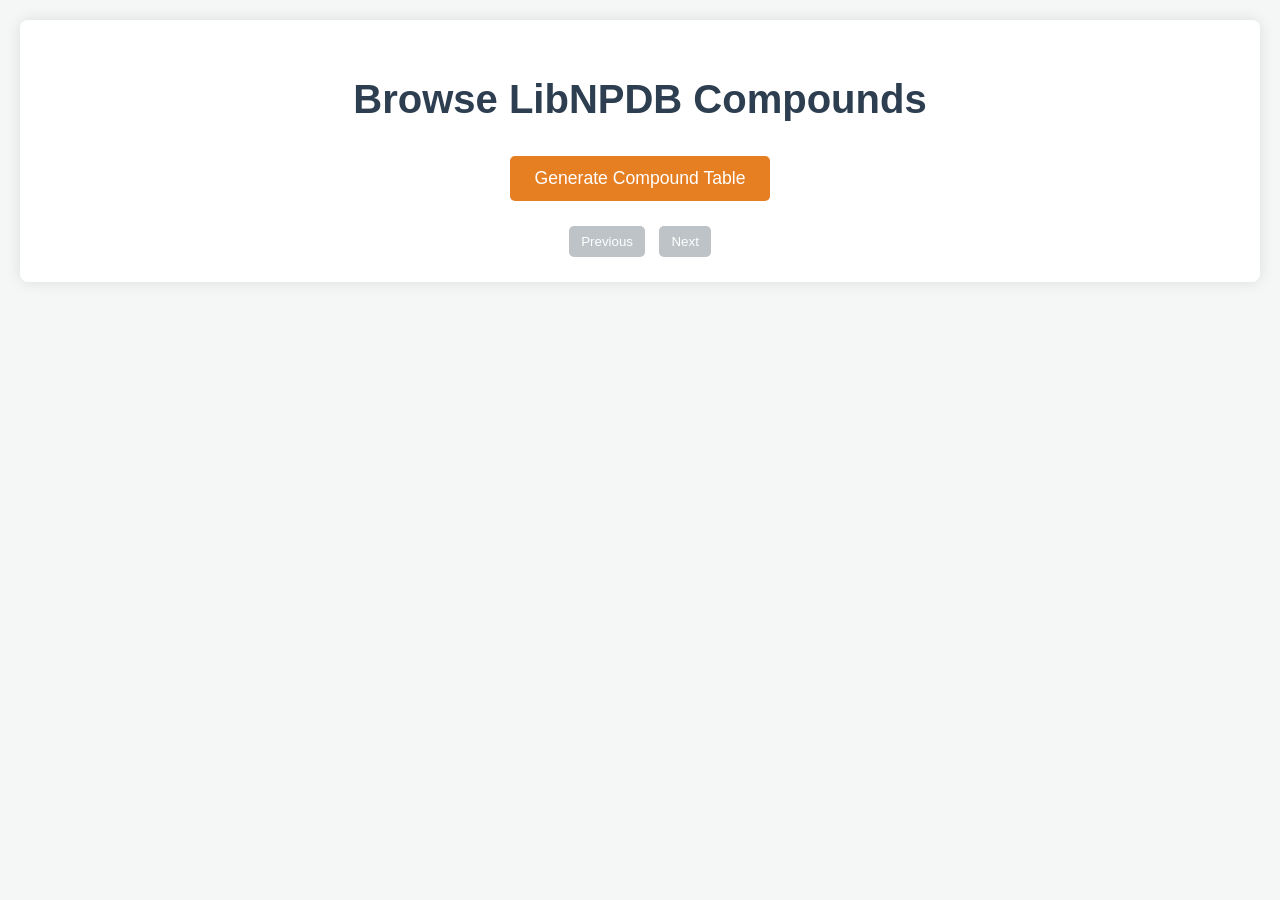
==== index.html @ c8282b5b "Update index.html 10-20 compound in one page" ====
<!DOCTYPE html>
<html lang="en">
<head>
    <meta charset="UTF-8">
    <meta name="viewport" content="width=device-width, initial-scale=1.0">
    <title>Browse LibNPDB Compounds</title>
    <meta name="description" content="Browse and explore compound data from the LibNPDB database.">
    <meta name="keywords" content="LibNPDB, compounds, natural products, database, chemistry, biology">
    <style>
        body {
            font-family: 'Segoe UI', Tahoma, Geneva, Verdana, sans-serif;
            line-height: 1.6;
            margin: 0;
            padding: 20px;
            background-color: #f4f7f6;
            color: #333;
        }
        .container {
            max-width: 1200px;
            margin: auto;
            padding: 20px;
            background-color: #fff;
            box-shadow: 0 0 15px rgba(0,0,0,0.1);
            border-radius: 8px;
        }
        header h1 {
            color: #2c3e50;
            text-align: center;
            margin-bottom: 25px;
            font-size: 2.5em;
        }
        .action-button {
            display: block;
            margin: 20px auto;
            padding: 12px 25px;
            font-size: 1.1em;
            color: #fff;
            background-color: #e67e22;
            border: none;
            border-radius: 5px;
            cursor: pointer;
            transition: background-color 0.3s ease;
        }
        .action-button:hover {
            background-color: #d35400;
        }
        #tableContainer {
            margin-top: 30px;
            background-color: #fdfdfd;
            border: 1px solid #e0e0e0;
            border-radius: 5px;
            padding: 10px;
            overflow-x: auto;
        }
        #compoundTable {
            width: 100%;
            border-collapse: collapse;
            margin-top: 10px;
        }
        #compoundTable th, #compoundTable td {
            border: 1px solid #ddd;
            padding: 10px 12px;
            text-align: left;
        }
        #compoundTable th {
            background-color: #3498db;
            color: white;
        }
        .placeholder-text {
            color: #777;
            font-style: italic;
        }
        #paginationControls {
            text-align: center;
            margin-top: 15px;
        }
        #paginationControls button {
            padding: 8px 12px;
            margin: 5px;
            background-color: #3498db;
            color: white;
            border: none;
            border-radius: 5px;
            cursor: pointer;
        }
        #paginationControls button:disabled {
            background-color: #bdc3c7;
            cursor: not-allowed;
        }
    </style>
</head>
<body>
    <div class="container">
        <header>
            <h1>Browse LibNPDB Compounds</h1>
        </header>
        <main>
            <button id="generateTableBtn" class="action-button" onclick="loadData()">Generate Compound Table</button>
            <div id="tableContainer" style="display:none;">
                <table id="compoundTable">
                    <thead>
                        <tr>
                            <th>Compound Name</th>
                            <th>LibNPDB ID</th>
                            <th>Plant</th>
                            <th>Part of Organism</th>
                            <th>Reference Link</th>
                        </tr>
                    </thead>
                    <tbody id="compoundTableBody"></tbody>
                </table>
            </div>
            <div id="paginationControls">
                <button id="prevBtn" onclick="prevPage()" disabled>Previous</button>
                <button id="nextBtn" onclick="nextPage()" disabled>Next</button>
            </div>
        </main>
    </div>
    <script>
        let currentPage = 0;
        const pageSize = 10;
        let compoundData = [];

        async function loadData() {
            try {
                const response = await fetch('https://raw.githubusercontent.com/Kareemsasi/Libnpdb-data/refs/heads/main/data.json');
                if (!response.ok) throw new Error('Failed to load data');
                compoundData = await response.json();
                renderPage();
            } catch (error) {
                console.error('Error:', error);
            }
        }

        function renderPage() {
            const tableBody = document.getElementById('compoundTableBody');
            tableBody.innerHTML = '';
            const start = currentPage * pageSize;
            const end = start + pageSize;
            const pageData = compoundData.slice(start, end);

            pageData.forEach(compound => {
                const row = `<tr>
                    <td>${compound['Compound Name']}</td>
                    <td>${compound['LibNPDB ID']}</td>
                    <td>${compound['Species Name']}</td>
                    <td>${compound['Part of Organism Studied']}</td>
                    <td><a href="${compound['Reference Source Link']}" target="_blank" rel="noopener">Link</a></td>
                </tr>`;
                tableBody.insertAdjacentHTML('beforeend', row);
            });

            document.getElementById('prevBtn').disabled = currentPage === 0;
            document.getElementById('nextBtn').disabled = end >= compoundData.length;
            document.getElementById('tableContainer').style.display = 'block';
        }

        function prevPage() {
            if (currentPage > 0) {
                currentPage--;
                renderPage();
            }
        }

        function nextPage() {
            if ((currentPage + 1) * pageSize < compoundData.length) {
                currentPage++;
                renderPage();
            }
        }
    </script>
</body>
</html>
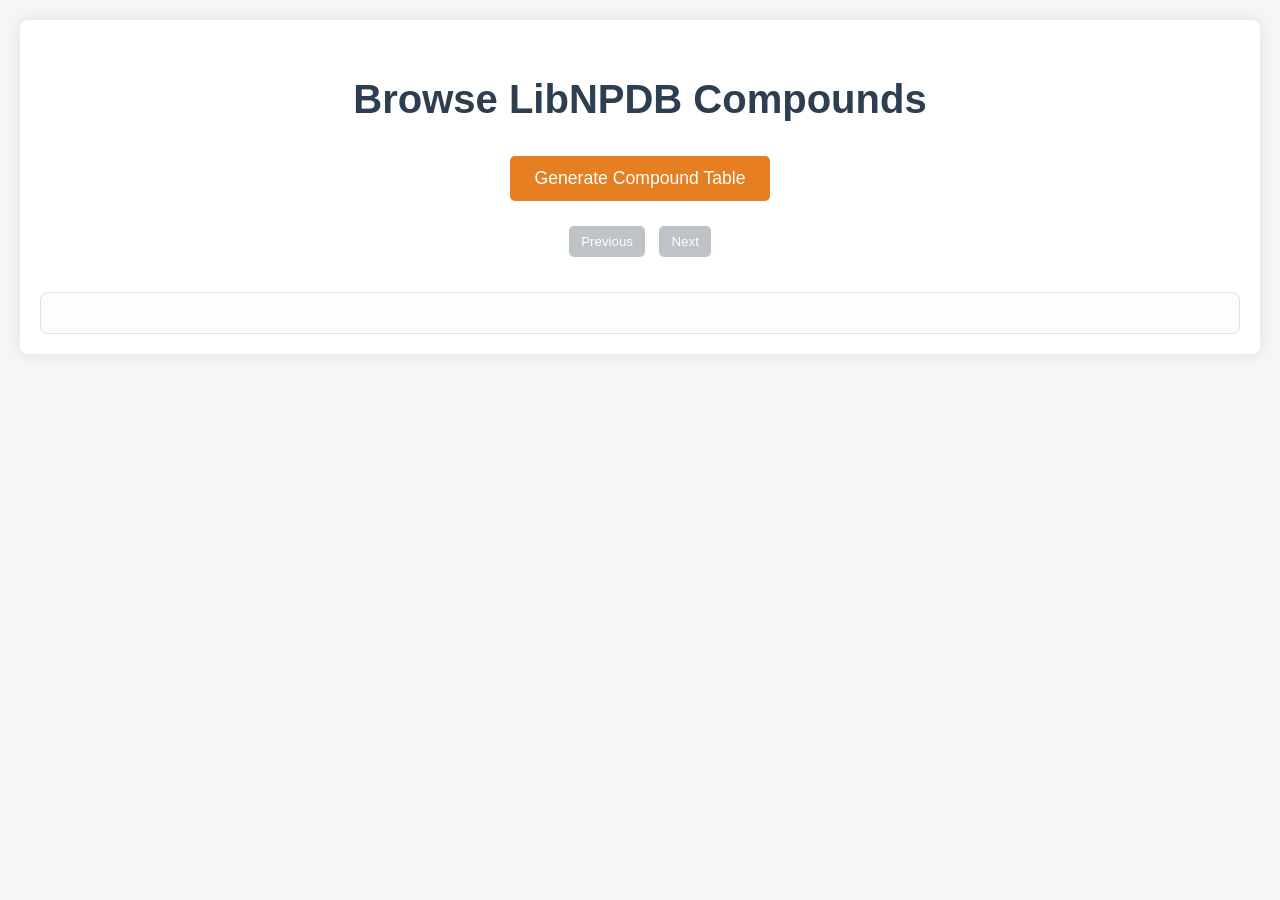
==== commit 30c35c40: "Update index.html Add 2d & 3D structures for the compounds google location map" ====
--- a/index.html
+++ b/index.html
@@ -66,6 +66,14 @@
             background-color: #3498db;
             color: white;
         }
+        .compound-name-link, .plant-name-link, .libnpdb-id-link { /* Style for clickable names and IDs */
+            color: #3498db;
+            cursor: pointer;
+            text-decoration: underline;
+        }
+        .compound-name-link:hover, .plant-name-link:hover, .libnpdb-id-link:hover {
+            color: #2980b9;
+        }
         .placeholder-text {
             color: #777;
             font-style: italic;
@@ -86,6 +94,91 @@
         #paginationControls button:disabled {
             background-color: #bdc3c7;
             cursor: not-allowed;
+        }
+        #compoundDetails { /* Style for the new details section */
+            margin-top: 30px;
+            background-color: #fdfdfd;
+            border: 1px solid #e0e0e0;
+            border-radius: 8px;
+            padding: 20px;
+            display: none; /* Initially hidden */
+            display: flex; /* Use flexbox for layout */
+            flex-wrap: wrap; /* Allow items to wrap on smaller screens */
+            gap: 20px; /* Space between details and image */
+        }
+        #compoundDetails h2 {
+            color: #2c3e50;
+            margin-top: 0;
+            margin-bottom: 15px;
+            border-bottom: 2px solid #e67e22;
+            padding-bottom: 5px;
+            width: 100%; /* Make heading take full width */
+        }
+        #compoundDetails p {
+            margin-bottom: 10px;
+        }
+        #compoundDetails strong {
+            color: #3498db;
+        }
+        .compound-list-item {
+            margin-bottom: 15px;
+            padding-bottom: 10px;
+            border-bottom: 1px dashed #ccc;
+        }
+        .compound-list-item:last-child {
+            border-bottom: none;
+        }
+         .plant-list {
+            list-style: disc;
+            margin-left: 20px;
+            margin-bottom: 15px; /* Add some space below the plant list */
+        }
+        .plant-list li {
+            margin-bottom: 5px;
+        }
+        .reference-links a {
+            margin-right: 10px; /* Space out the links */
+        }
+        .details-text { /* Container for text details */
+            flex: 1; /* Allow text to take available space */
+            min-width: 300px; /* Minimum width before wrapping */
+        }
+        .structure-image-container { /* Container for the 2D structure image */
+            flex-shrink: 0; /* Prevent image container from shrinking */
+            width: 300px; /* Fixed width for the image container */
+            max-width: 100%; /* Ensure it doesn't exceed parent width */
+            text-align: center; /* Center the image */
+            background-color: #eee; /* Light background for image area */
+            padding: 10px;
+            border-radius: 5px;
+            display: flex; /* Use flexbox for stacking 2D and 3D */
+            flex-direction: column; /* Stack images vertically */
+            gap: 10px; /* Space between images */
+        }
+        .structure-image-container img {
+            max-width: 100%; /* Ensure image fits within its container */
+            height: auto; /* Maintain aspect ratio */
+            border: 1px solid #ccc;
+            border-radius: 4px;
+        }
+        .map-container { /* Container for the Google Map */
+            width: 100%; /* Take full width */
+            margin-top: 20px; /* Space above the map */
+            border: 1px solid #e0e0e0;
+            border-radius: 8px;
+            overflow: hidden; /* Hide overflow from border-radius */
+        }
+        .map-container h4 {
+            color: #2c3e50;
+            margin: 0;
+            padding: 10px;
+            background-color: #f4f7f6;
+            border-bottom: 1px solid #e0e0e0;
+        }
+        .map-container iframe {
+            width: 100%;
+            height: 300px; /* Fixed height for the map */
+            border: none;
         }
     </style>
 </head>
@@ -114,6 +207,9 @@
                 <button id="prevBtn" onclick="prevPage()" disabled>Previous</button>
                 <button id="nextBtn" onclick="nextPage()" disabled>Next</button>
             </div>
+
+            <div id="compoundDetails">
+                </div>
         </main>
     </div>
     <script>
@@ -139,11 +235,13 @@
             const end = start + pageSize;
             const pageData = compoundData.slice(start, end);
 
-            pageData.forEach(compound => {
+            pageData.forEach((compound, index) => {
+                // Add a data attribute to store the original index in the compoundData array
+                const originalIndex = currentPage * pageSize + index;
                 const row = `<tr>
-                    <td>${compound['Compound Name']}</td>
-                    <td>${compound['LibNPDB ID']}</td>
-                    <td>${compound['Species Name']}</td>
+                    <td><span class="compound-name-link" data-index="${originalIndex}">${compound['Compound Name']}</span></td>
+                    <td><span class="libnpdb-id-link">${compound['LibNPDB ID']}</span></td>
+                    <td><span class="plant-name-link">${compound['Species Name']}</span></td>
                     <td>${compound['Part of Organism Studied']}</td>
                     <td><a href="${compound['Reference Source Link']}" target="_blank" rel="noopener">Link</a></td>
                 </tr>`;
@@ -153,6 +251,9 @@
             document.getElementById('prevBtn').disabled = currentPage === 0;
             document.getElementById('nextBtn').disabled = end >= compoundData.length;
             document.getElementById('tableContainer').style.display = 'block';
+
+            // Hide compound details when rendering a new page
+            document.getElementById('compoundDetails').style.display = 'none';
         }
 
         function prevPage() {
@@ -168,6 +269,191 @@
                 renderPage();
             }
         }
+
+        // Function to display full compound details including 2D and 3D structures and a map
+        function displayCompoundDetails(index) {
+            const detailsContainer = document.getElementById('compoundDetails');
+            const compound = compoundData[index];
+
+            let detailsHTML = '<h2>Compound Details</h2>';
+            let detailsTextHTML = '<div class="details-text">'; // Container for text details
+            let structureImageHTML = '<div class="structure-image-container">'; // Container for images
+            let mapHTML = '<div class="map-container">'; // Container for the map
+
+            if (compound) {
+                // Iterate over all keys in the compound object to display details
+                for (const key in compound) {
+                    if (compound.hasOwnProperty(key)) {
+                        // Handle links specifically
+                        if (key === 'Reference Source Link') { // Reference Source Link
+                             if (compound[key]) { // Check if the link exists
+                                detailsTextHTML += `<p><strong>${key}:</strong> <a href="${compound[key]}" target="_blank" rel="noopener">Link</a></p>`;
+                             } else {
+                                detailsTextHTML += `<p><strong>${key}:</strong> Not available</p>`;
+                             }
+                        } else if (key === 'Wikipedia Link') { // Wikipedia Link - Make it an active link
+                            if (compound[key]) { // Check if the link exists
+                                detailsTextHTML += `<p><strong>${key}:</strong> <a href="${compound[key]}" target="_blank" rel="noopener">${compound[key]}</a></p>`;
+                            } else {
+                                detailsTextHTML += `<p><strong>${key}:</strong> Not available</p>`;
+                            }
+                        }
+                        else if (key === 'Smile' && compound[key]) {
+                            // If a SMILES string exists, generate the PubChem 2D and 3D structure image URLs
+                            const smilesString = encodeURIComponent(compound[key]);
+                            const imageUrl2D = `https://pubchem.ncbi.nlm.nih.gov/rest/pug/compound/smiles/${smilesString}/PNG`;
+                             const imageUrl3D = `https://pubchem.ncbi.nlm.nih.gov/rest/pug/compound/smiles/${smilesString}/PNG?record_type=3d`; // URL for 3D structure
+
+                            structureImageHTML += `<h4>2D Structure</h4>`;
+                            structureImageHTML += `<img src="${imageUrl2D}" alt="2D Structure of ${compound['Compound Name'] || 'Compound'}" onerror="this.onerror=null; this.src='https://placehold.co/300x300/e0e0e0/333?text=2D+Structure+Not+Available';">`;
+
+                            structureImageHTML += `<h4>3D Structure</h4>`;
+                             structureImageHTML += `<img src="${imageUrl3D}" alt="3D Structure of ${compound['Compound Name'] || 'Compound'}" onerror="this.onerror=null; this.src='https://placehold.co/300x300/e0e0e0/333?text=3D+Structure+Not+Available';">`;
+
+
+                        } else if (key !== 'Smile') { // Display other keys in text details, excluding the Smile key itself
+                            detailsTextHTML += `<p><strong>${key}:</strong> ${compound[key]}</p>`;
+                        }
+                    }
+                }
+
+                // If no SMILES string was found, add a placeholder message for both structures
+                if (!compound['Smile']) {
+                     structureImageHTML += `<p>2D and 3D Structures Not Available (SMILES string missing)</p>`;
+                }
+
+                // --- Add Google Map ---
+                mapHTML += `<h4>Source Location</h4>`;
+                const place = compound['Place'] || '';
+                const country = compound['Source Country'] || 'Libya';
+                const locationQuery = encodeURIComponent(`${place}, ${country}`);
+                const mapUrl = `https://maps.google.com/maps?q=${locationQuery}&output=embed`;
+
+                mapHTML += `<iframe src="${mapUrl}" allowfullscreen="" loading="lazy"></iframe>`;
+                // --- End Google Map ---
+
+
+            } else {
+                detailsTextHTML += '<p>Details not found.</p>';
+                 structureImageHTML += `<p>2D and 3D Structures Not Available</p>`;
+                 mapHTML += `<h4>Source Location</h4><p>Location data not available.</p>`;
+            }
+
+            detailsTextHTML += '</div>'; // Close details-text
+            structureImageHTML += '</div>'; // Close structure-image-container
+            mapHTML += '</div>'; // Close map-container
+
+            // Combine text details, image container, and map container
+            detailsContainer.innerHTML = detailsHTML + detailsTextHTML + structureImageHTML + mapHTML;
+            detailsContainer.style.display = 'flex'; // Show the details section using flexbox
+        }
+
+        // Function to display compounds associated with a specific plant
+        function displayPlantCompounds(plantName) {
+            const detailsContainer = document.getElementById('compoundDetails');
+            const relatedCompounds = compoundData.filter(compound => compound['Species Name'] === plantName);
+
+            // Add the count to the heading
+            let detailsHTML = '<h2>Details</h2>'; // Reset details HTML
+            let detailsTextHTML = '<div class="details-text">'; // Use only text container for plant/ID details
+
+            detailsTextHTML += `<h3>Compounds found in ${plantName} (${relatedCompounds.length})</h3>`;
+
+
+            if (relatedCompounds.length > 0) {
+                relatedCompounds.forEach(compound => {
+                    detailsTextHTML += `<div class="compound-list-item">`;
+                    detailsTextHTML += `<p><strong>Compound Name:</strong> ${compound['Compound Name']}</p>`;
+                    detailsTextHTML += `<p><strong>LibNPDB ID:</strong> ${compound['LibNPDB ID']}</p>`;
+                    if (compound['Reference Source Link']) {
+                        detailsTextHTML += `<p><strong>Reference:</strong> <a href="${compound['Reference Source Link']}" target="_blank" rel="noopener">Link</a></p>`;
+                    }
+                    // Assuming 'Wikipedia Link' might exist in the data
+                    if (compound['Wikipedia Link']) {
+                         detailsTextHTML += `<p><strong>Wikipedia:</strong> <a href="${compound['Wikipedia Link']}" target="_blank" rel="noopener">${compound['Wikipedia Link']}</a></p>`;
+                    }
+                    detailsTextHTML += `</div>`;
+                });
+            } else {
+                detailsTextHTML += `<p>No compounds found for ${plantName}.</p>`;
+            }
+
+            detailsTextHTML += '</div>'; // Close details-text
+
+            // For plant and ID details, we only show text, no image container
+            detailsContainer.innerHTML = detailsHTML + detailsTextHTML;
+            detailsContainer.style.display = 'block'; // Show the details section (block layout is fine here)
+        }
+
+        // Function to display plants associated with a specific LibNPDB ID
+        function displayCompoundPlants(libnpdbId) {
+            const detailsContainer = document.getElementById('compoundDetails');
+            const relatedEntries = compoundData.filter(compound => compound['LibNPDB ID'] === libnpdbId);
+
+            // Get unique plant names
+            const plantNames = [...new Set(relatedEntries.map(entry => entry['Species Name']))];
+
+             let detailsHTML = '<h2>Details</h2>'; // Reset details HTML
+            let detailsTextHTML = '<div class="details-text">'; // Use only text container for plant/ID details
+
+            // Add the count of unique plants to the heading
+            detailsTextHTML += `<h3>Plants containing LibNPDB ID ${libnpdbId} (${plantNames.length})</h3>`;
+
+            if (plantNames.length > 0) {
+                detailsTextHTML += `<ul class="plant-list">`;
+                plantNames.forEach(plant => {
+                    detailsTextHTML += `<li>${plant}</li>`;
+                });
+                detailsTextHTML += `</ul>`;
+
+                // Add reference links
+                const uniqueReferences = [...new Set(relatedEntries.map(entry => entry['Reference Source Link']).filter(link => link))]; // Get unique non-empty links
+                if (uniqueReferences.length > 0) {
+                    detailsTextHTML += `<p><strong>References:</strong></p><div class="reference-links">`;
+                    uniqueReferences.forEach((refLink, index) => {
+                        detailsTextHTML += `<a href="${refLink}" target="_blank" rel="noopener">source ${index + 1}</a>`;
+                    });
+                    detailsTextHTML += `</div>`;
+                }
+
+            } else {
+                detailsTextHTML += `<p>No plants found for LibNPDB ID ${libnpdbId}.</p>`;
+            }
+
+            detailsTextHTML += '</div>'; // Close details-text
+
+            // For plant and ID details, we only show text, no image container
+            detailsContainer.innerHTML = detailsHTML + detailsTextHTML;
+            detailsContainer.style.display = 'block'; // Show the details section (block layout is fine here)
+        }
+
+
+        // Add event listener to the table body to handle clicks on compound names, plant names, and LibNPDB IDs
+        document.getElementById('compoundTableBody').addEventListener('click', function(event) {
+            const target = event.target;
+
+            // Check if the clicked element is a compound name link
+            if (target.classList.contains('compound-name-link')) {
+                const index = target.getAttribute('data-index');
+                if (index !== null) {
+                    displayCompoundDetails(parseInt(index, 10));
+                }
+            }
+            // Check if the clicked element is a plant name link
+            else if (target.classList.contains('plant-name-link')) {
+                const plantName = target.textContent;
+                displayPlantCompounds(plantName);
+            }
+            // Check if the clicked element is a LibNPDB ID link
+            else if (target.classList.contains('libnpdb-id-link')) {
+                const libnpdbId = target.textContent;
+                displayCompoundPlants(libnpdbId);
+            }
+        });
+
+        // Initial data load (optional, you can keep the button click for explicit load)
+        // loadData();
+
     </script>
 </body>
 </html>
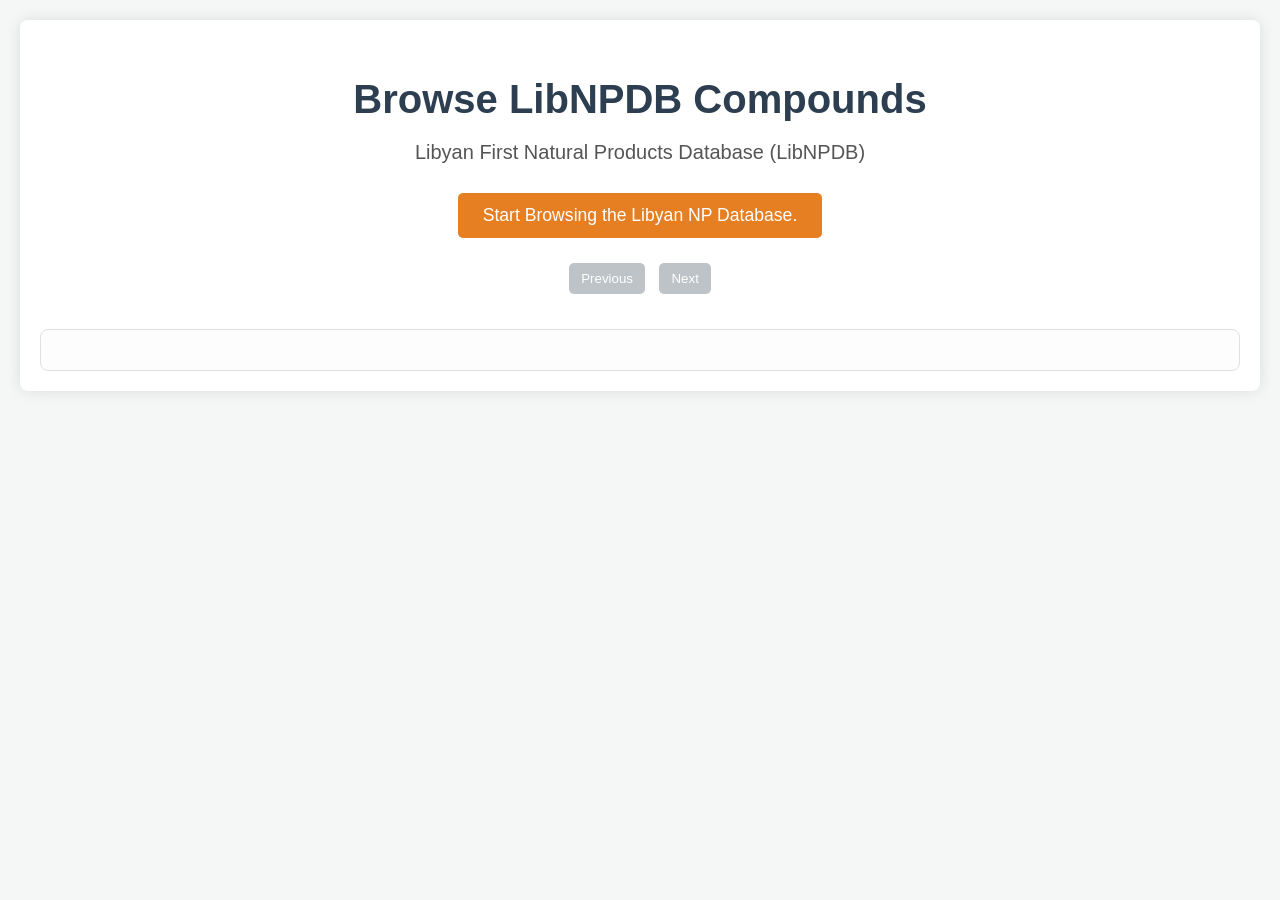
==== commit 5ca536ec: "Update index.html change info display" ====
--- a/index.html
+++ b/index.html
@@ -26,8 +26,15 @@
         header h1 {
             color: #2c3e50;
             text-align: center;
-            margin-bottom: 25px;
+            margin-bottom: 5px; /* Reduced margin to bring the subtitle closer */
             font-size: 2.5em;
+        }
+        .subtitle { /* New style for the subtitle */
+            color: #555;
+            text-align: center;
+            margin-top: 0; /* Remove top margin */
+            margin-bottom: 25px; /* Add bottom margin */
+            font-size: 1.25em; /* 50% of the h1 font-size (2.5em * 0.5 = 1.25em) */
         }
         .action-button {
             display: block;
@@ -186,10 +193,9 @@
     <div class="container">
         <header>
             <h1>Browse LibNPDB Compounds</h1>
-        </header>
+            <p class="subtitle">Libyan First Natural Products Database (LibNPDB)</p> </header>
         <main>
-            <button id="generateTableBtn" class="action-button" onclick="loadData()">Generate Compound Table</button>
-            <div id="tableContainer" style="display:none;">
+            <button id="generateTableBtn" class="action-button" onclick="loadData()">Start Browsing the Libyan NP Database.</button> <div id="tableContainer" style="display:none;">
                 <table id="compoundTable">
                     <thead>
                         <tr>
